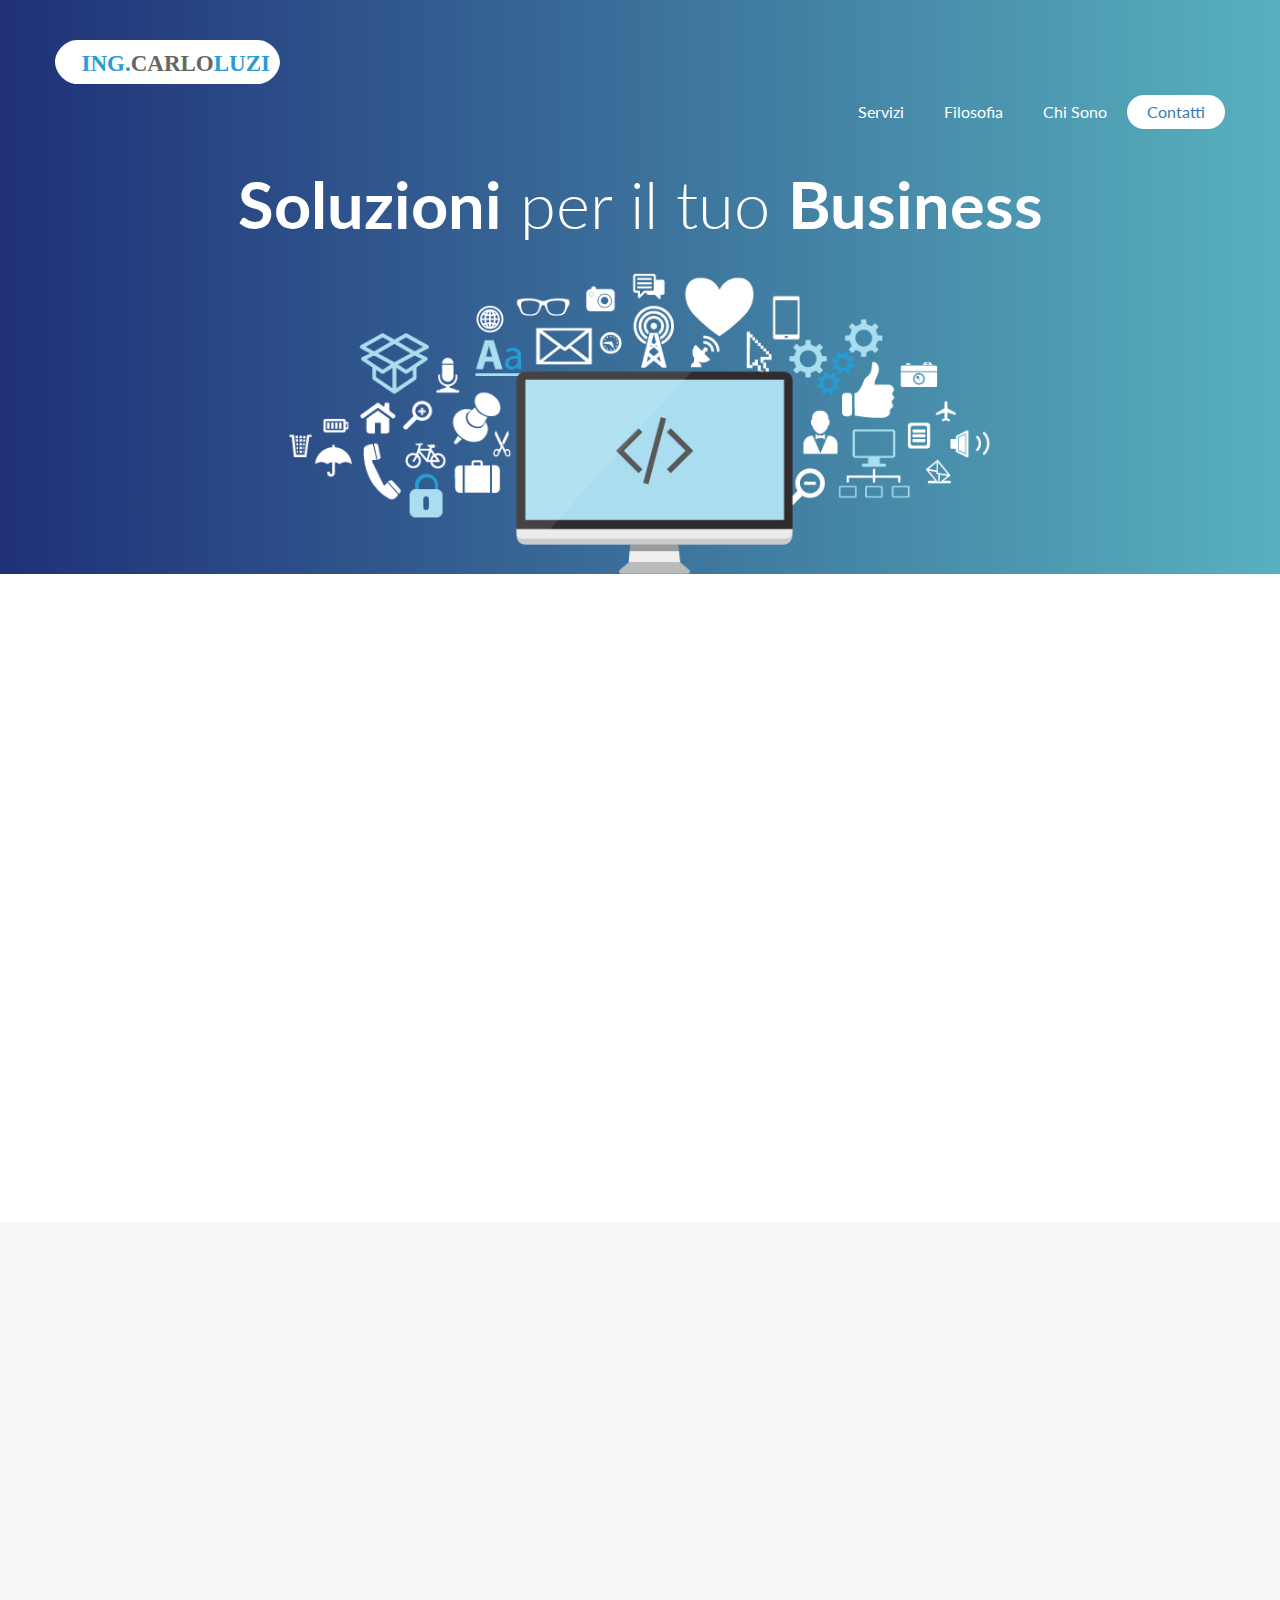
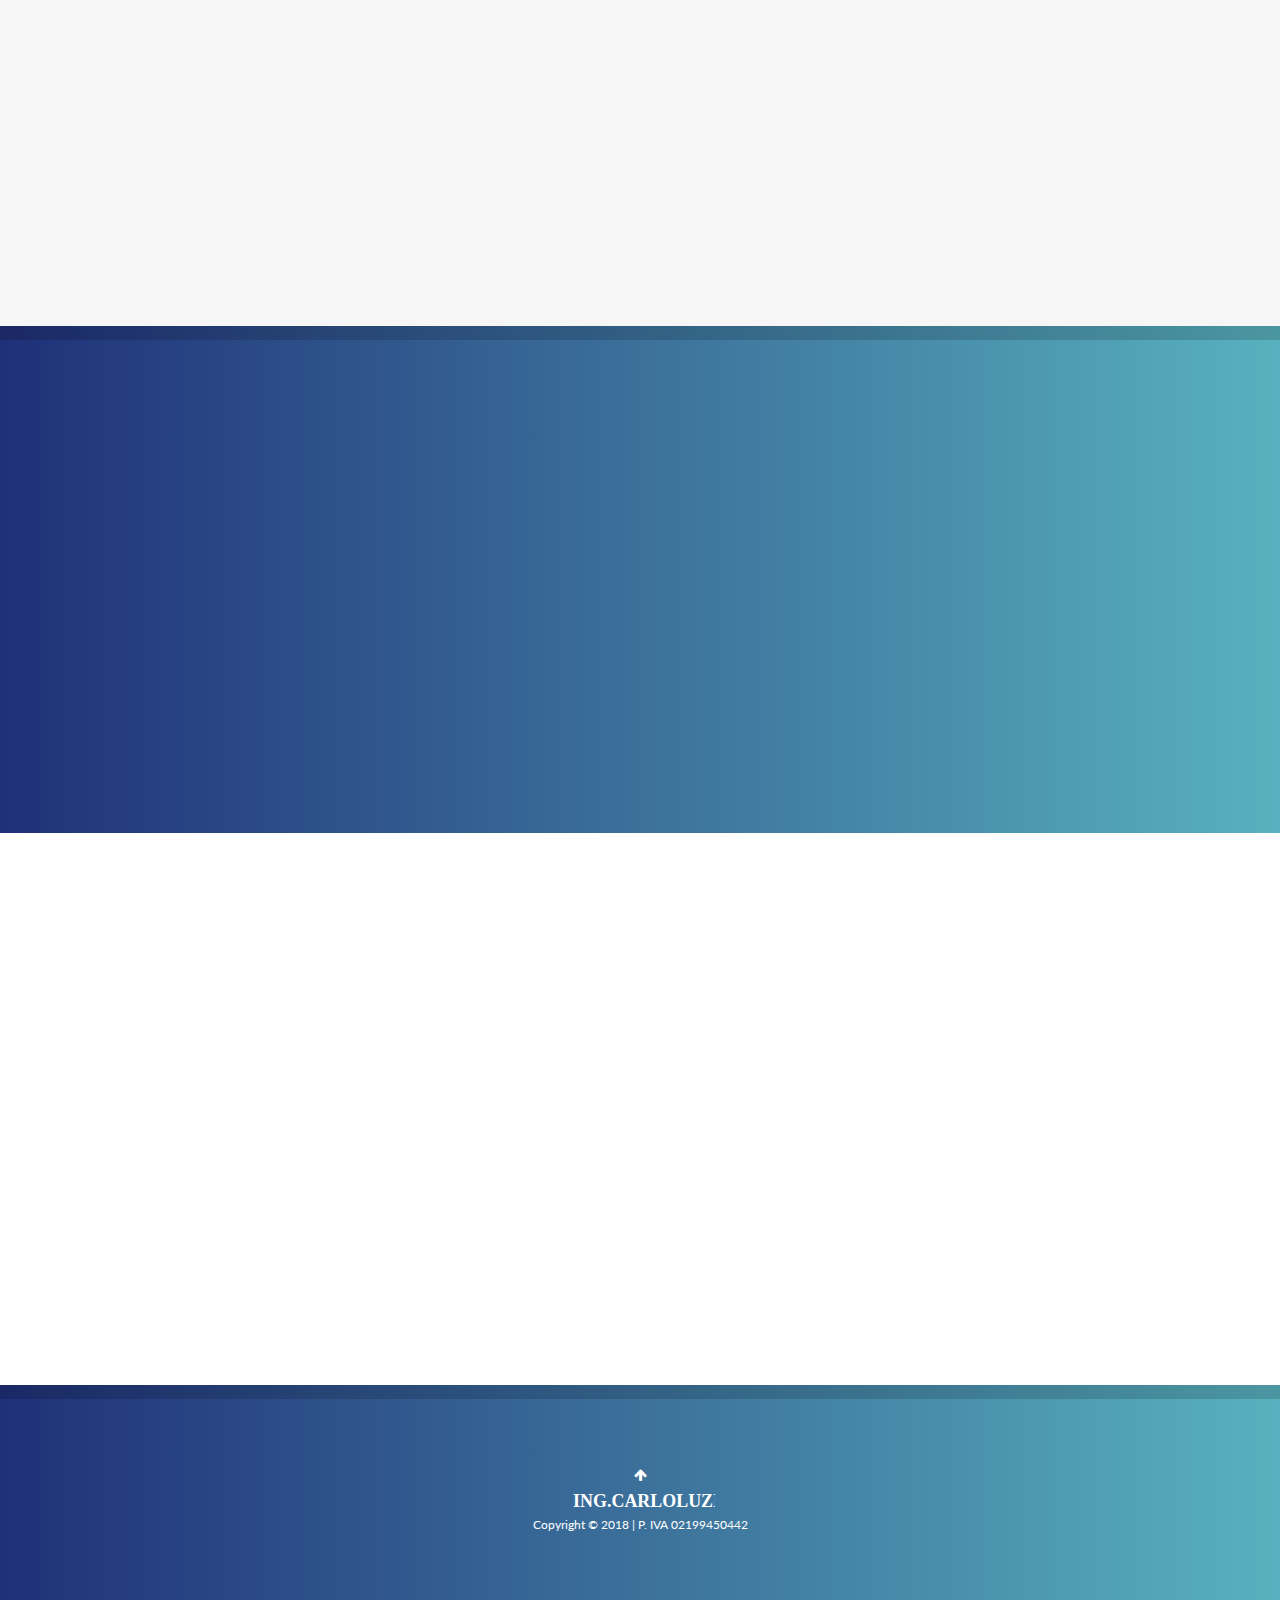
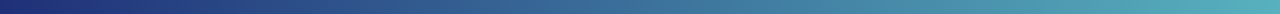
==== index.html @ 4826a35e "Initial commit" ====
<!doctype html>
<!--
 vim: tabstop=4 expandtab shiftwidth=4 softtabstop=4
-->
<html lang="it" class="no-js">
<head>
<meta charset="UTF-8">
<title>Ing. Carlo Luzi</title>
<meta name="viewport" content="width=device-width, initial-scale=1.0, maximum-scale=1.0, user-scalable=no">
<meta http-equiv="X-UA-Compatible" content="IE=edge">
<link rel="shortcut icon" href="favicon.ico">
<link rel="stylesheet" href="assets/css/bootstrap.min.css">
<link rel="stylesheet" href="assets/css/animate-min.css">
<link rel="stylesheet" href="assets/css/font-awesome.min.css">
<link rel="stylesheet" href="assets/css/styles-min.css">
<script type="text/javascript" src="assets/js/modernizr.custom.32033.js"></script>
</head>
<body>
<header id="top">
<nav class="navbar navbar-default navbar-fixed-top">
<div class="container">
<div class="navbar-header">
<button type="button" class="navbar-toggle" data-toggle="collapse" data-target="#bs-example-navbar-collapse-1">
<span class="fa fa-bars fa-lg"></span>
</button>
<a class="navbar-brand" href="index.html">
<img src="assets/img/ingcarloluzi.svg" width="225" alt="Ing. Carlo Luzi" class="logo">
</a>
</div>
<div class="collapse navbar-collapse" id="bs-example-navbar-collapse-1">
<ul class="nav navbar-nav navbar-right">
<li><a href="#servizi">Servizi</a>
</li>
<li><a href="#filosofia">Filosofia</a>
</li>
<li><a href="#chisono">Chi Sono</a>
</li>
<li><a class="getApp" href="#contatti">Contatti</a>
</li>
</ul>
</div>
</div>
</nav>
<div class="header-image">
<div class="tp-caption large_white_light sft text-center animated fadeInUp">
<h1><strong>Soluzioni</strong> per il tuo <strong>Business</strong>
</h1>
</div>
<div class="tp-caption lfb text-center animated fadeInDown">
<img src="assets/img/header-novamind.png" alt="Ing. Luzi Soluzioni per il tuo Business">
</div>
</div>
</header>
<div class="wrapper">
<section id="servizi">
<div class="container">
<div class="section-heading scrollpoint sp-effect3">
<h2>I <strong>Servizi</strong> offerti</h2>
<div class="divider"></div>
</div>
<div class="row">
<div class="col-md-4 col-sm-4 col-xs-12" >
<div class="about-item scrollpoint sp-effect5">
<div class="icon scrollpoint sp-effect5">
<img src="assets/img/icon-software.svg" alt="Ing. Luzi Software" width="190">
</div>
<h3>Sviluppo Software</h3>
<p>     
                                Analisi, progettazione, implementazione 
                                e testing di soluzioni software full stack 
                                personalizzate, in ambiente desktop 
                                e web.
</p>
</div>
</div>
<div class="col-md-4 col-sm-4 col-xs-12" >
<div class="about-item scrollpoint sp-effect5">
<div class="icon scrollpoint sp-effect5">
<img src="assets/img/icon-reti.svg" alt="Ing. Luzi Reti e Infrastrutture" width="190">
</div>
<h3>Reti e Infrastrutture</h3>
<p>
                            Progettazione, gestione e monitoraggio 
                            di sistemi di rete complessi,
                            infrastrutture di  virtualizzazione, 
                            database e application server.
</p>
</div>
</div>
<div class="col-md-4 col-sm-4 col-xs-12" >
<div class="about-item scrollpoint sp-effect1">
<div class="icon scrollpoint sp-effect5">
<img src="assets/img/icon-formazione.svg" alt="Ing. Luzi Formazione" width="190">
</div>
<h3>Formazione</h3>
<p>
                                Seminari e corsi di formazione 
                                professionale personalizzati
                                su metodologie e tecnologie 
                                informatiche innovative.
</p>
</div>
</div>
</div>
</div>
</section>
<section id="filosofia">
<div class="container">
<div class="section-heading scrollpoint sp-effect3">
<h2>La <strong>Filosofia</strong></h2>
<div class="divider"></div>
</div>
<div class="row">
<div class="col-md-3 col-sm-3 col-md-offset-1 col-sm-offset-1 col-xs-4 scrollpoint sp-effect1">
<div class="media text-right feature">
<div class="media-header">
<span class="pull-right icon">
<img src="assets/img/icon-sicurezza.svg" width="74" class="img-responsive scrollpoint sp-effect5" alt="Ing. Luzi Sicurezza">
</span>
<br/>
<div class="media-body">
<h3 class="media-heading"><strong>Sicurezza</strong></h3>
</div>
</div>
<div>
<p>
                                Nella costante evoluzione informatica 
                                la sicurezza ricopre un ruolo sempre
                                più importante e necessario. 
                                Ogni soluzione offerta individua il giusto 
                                equilibrio in termini di costi e rischi.
</p>
</div>
</div>
</div>
<div class="col-md-4 col-sm-4 col-xs-4" >
<img src="assets/img/img-filosofia-novamind.svg" class="img-responsive scrollpoint sp-effect5" alt="Ing. Luzi Filosofia" width="360">
</div>
<div class="col-md-4 col-sm-4 col-xs-4 scrollpoint sp-effect2">
<div class="media feature">
<div class="media-header">
<span class="pull-left icon">
<img src="assets/img/icon-open-source.svg" height="110" class="img-responsive scrollpoint sp-effect5" alt="Ing. Luzi Open Source">
</span>
<div class="media-body">
<h3 class="media-heading"><strong>Open Source</strong></h3>
</div>
</div>
<div>
<p>
                                Vengono applicati e incoraggiati
                                i principi del software 
                                libero quando portano valore aggiunto 
                                al modello di business  de committente, 
                                sopratutto a garanzia di sicurezza, 
                                trasparenza, interoperabilità  
                                e flessibilità  delle soluzioni offerte.
</p>
</div>
</div>
</div>
</div>
</div>
</section>
<section id="chisono">
<div class="container">
<div class="section-heading scrollpoint sp-effect3">
<h2><strong>Chi Sono</strong></h2>
<div class="divider"></div>
</div>
<div class="row">
<div class="col-md-10 col-md-offset-1">
<div class="row">
<div class="col-md-3 col-sm-3 col-md-offset-1 col-sm-offset-1 contact-details scrollpoint sp-effect2">
<div class="media">
<span class="pull-left">
<img src="assets/img/icon-man.svg" class="img-responsive scrollpoint sp-effect5" alt="">
</span>
</div>
</div>
<div class="col-md-7 col-sm-7 scrollpoint sp-effect1">
<h3>
                                Ing. Carlo Luzi
</h3>
<p>Fautore di tecnologie Open Source, da più di dieci anni contribuisco con successo all'innovazione di aziende private e pubbliche, anche grazie ad ottime capacità di coordinamento e comunicazione maturate con l'esperienza in progetti chiave ed attraverso esperienze di formazione ed insegnamento.</p>
</div>
</div>
</div>
</div>
</div>
</section>
<section id="contatti" class="doublediagonal">
<div class="container">
<div class="section-heading scrollpoint sp-effect3">
<h3><strong>Contatti</strong></h3>
<div class="divider"></div>
</div>
<div class="row">
<div class="col-md-10 col-md-offset-1">
<div class="row">
<!--<div class="col-md-8 col-sm-8 scrollpoint sp-effect1">
<form id="ajax-contact" method="post" action="mailer.php">
<div class="form-group">
<label for="nome">Nome</label>
<input type="text" id="nome" class="form-control" placeholder="Nome" name="nome" required>
</div>
<div class="form-group">
<label for="email">Email</label>
<input type="email" id="email" class="form-control" placeholder="E-mail" name="email" required>
</div>
<div class="form-group">
<label for="oggetto">Oggetto</label>
<input type="text" id="oggetto" class="form-control" placeholder="Oggetto" name="oggetto" required>
</div>
<div class="form-group">
<label for="messaggio">Messaggio</label>
<textarea cols="30" id="messaggio" rows="10" class="form-control" placeholder="Messaggio" name="messaggio" required></textarea>
</div>
<div style="display:none; visibility:hidden;">
<label for="sb_url">Ignorare questo campo. Viene usato come controllo anti-spam. Se viene inserito del testo in questo campo il messaggio non sarà inviato.</label>
<input type="text" id="sb_url" placeholder="URL" name="sb_url">
</div>
<button type="submit" class="btn btn-primary btn-lg">Invia</button>
<span id="form-messages" class="alert alert-dismissable"></span>
</form>
</div>-->
<div class="col-md-offset-4 col-sd-offset-4 col-md-6 col-sm-6 contact-details scrollpoint sp-effect2">
<div class="media">
<a class="pull-left" href="#" >
<span class="fa fa-home fa-2x"></span>
</a>
<div class="media-body">
<h4 class="media-heading">Viale della Libertà 11, Ascoli Piceno</h4>
</div>
</div>
<div class="media">
<a class="pull-left" href="#" >
<span class="fa fa-envelope fa-2x"></span>
</a>
<div class="media-body">
<h4 class="media-heading">
<a href="mailto:info@carloluzi.com">info@carloluzi.com</a>
</h4>
</div>
</div>
<div class="media">
<a class="pull-left" href="#" >
<span class="fa fa-phone fa-2x"></span>
</a>
<div class="media-body">
<h4 class="media-heading">+39 333 8555912</h4>
</div>
</div>
</div>
</div>
</div>
</div>
</div>
</section>
<footer>
<div class="container">
<a href="#top" class="sp-effect3 to-the-top">
<span class="fa fa-arrow-up" aria-hidden="true"></span>
</a>
<a href="#top" class="sp-effect3">
<img src="assets/img/ingcarloluzi-white.svg" width="150" alt="Ing. Carlo Luzi" class="logo">
</a>
<div class="rights">
<small>Copyright &copy; 2018 | P. IVA 02199450442</small>
</div>
</div>
</footer>
</div>
<script src="assets/js/jquery-1.11.1.min.js"></script>
<script src="assets/js/bootstrap.min.js"></script>
<script src="assets/js/modal.js"></script>
<script src="assets/js/waypoints.min.js"></script>
<script src="assets/js/scripts.js"></script>
</body>
</html>
---- assets/css/styles-min.css ----
@import "https://fonts.googleapis.com/css?family=Lato:300,400,700,900";.video-container{position:relative;padding-bottom:56.25%;padding-top:30px;height:0;overflow:hidden}.video-container iframe,.video-container object,.video-container embed{position:absolute;top:0;left:0;width:100%;height:100%}body{font-family:'Lato',Arial;color:#666;-webkit-font-smoothing:antialiased}a{font-family:'Lato',Arial;-webkit-font-smoothing:antialiased}div.content{overflow:hidden}h1,h2,h3,h4,h5,h6,.h1,.h2,.h3,.h4,.h5,.h6{color:#666}header .navbar-default{background:none;border:none;padding-top:40px;padding-bottom:20px;-webkit-transition:all .25s ease-in-out;-moz-transition:all .25s ease-in-out;-ms-transition:all .25s ease-in-out;-o-transition:all .25s ease-in-out;transition:all .25s ease-in-out;position:relative}header .navbar-default ul.navbar-nav{padding-top:55px}header .navbar-default ul.navbar-nav li a{text-transform:capitalize;font-weight:400;font-size:16px;padding:7px 20px;-webkit-transition:all .25s ease-in-out;-moz-transition:all .25s ease-in-out;-ms-transition:all .25s ease-in-out;-o-transition:all .25s ease-in-out;transition:all .25s ease-in-out}header .navbar-default ul.navbar-nav li a:after{content:'';width:32px;background:none;height:4px;position:absolute;bottom:2px;z-index:99999;left:20px;-webkit-border-radius:5em;-moz-border-radius:5em;-ms-border-radius:5em;-o-border-radius:5em;border-radius:5em;color:#fff;-webkit-transition:all .25s ease-in-out;-moz-transition:all .25s ease-in-out;-ms-transition:all .25s ease-in-out;-o-transition:all .25s ease-in-out;transition:all .25s ease-in-out}header .navbar-default ul.navbar-nav li a:hover{-webkit-transition:all .25s ease-in-out;-moz-transition:all .25s ease-in-out;-ms-transition:all .25s ease-in-out;-o-transition:all .25s ease-in-out;transition:all .25s ease-in-out}header .navbar-default ul.navbar-nav li a:hover:after{background:#fff}header .navbar-default ul.navbar-nav li a.getApp{-webkit-border-radius:5em;-moz-border-radius:5em;-ms-border-radius:5em;-o-border-radius:5em;border-radius:5em;-webkit-transition:all .25s ease-in-out;-moz-transition:all .25s ease-in-out;-ms-transition:all .25s ease-in-out;-o-transition:all .25s ease-in-out;transition:all .25s ease-in-out}header .navbar-default ul.navbar-nav li a.getApp:after{display:none}header .navbar-default ul.navbar-nav li a:focus{color:#fff}header .navbar-default .navbar-brand{height:auto;padding:0}header .navbar-default.scrolled{background:rgba(255,255,255,0.8);-webkit-box-shadow:0 1px 3px rgba(0,0,0,0.3);-moz-box-shadow:0 1px 3px rgba(0,0,0,0.3);box-shadow:0 1px 3px rgba(0,0,0,0.3);padding:0;-webkit-transition:all .25s ease-in-out;-moz-transition:all .25s ease-in-out;-ms-transition:all .25s ease-in-out;-o-transition:all .25s ease-in-out;transition:all .25s ease-in-out;position:fixed}header .navbar-default.scrolled .navbar-brand{padding:15px 20px}header .navbar-default.scrolled .navbar-brand img{width:auto;max-height:33px}header .navbar-default.scrolled ul.navbar-nav{padding-top:15px}.scrollpoint{opacity:0}.scrollpoint.active{opacity:1 \0}.hanging-phone{position:absolute;right:0;z-index:0;bottom:-70px}.section-heading{margin:60px 0 80px;text-align:center}.section-heading h1{display:inline-block;font-size:55px;font-weight:300;margin-bottom:0}.section-heading h2{display:inline-block;font-size:45px;font-weight:300;margin-bottom:0}.section-heading p{font-size:25px;color:#999;font-weight:300}.section-heading .divider:after{content:"";position:relative;height:4px;width:60px;display:block;text-align:center;margin:13px auto;-webkit-border-radius:5em;-moz-border-radius:5em;-ms-border-radius:5em;-o-border-radius:5em;border-radius:5em}.section-heading.inverse h1,.section-heading.inverse p{color:#fff}.section-heading.inverse .divider:after{background:#fff}section{overflow-x:hidden}section#servizi{position:relative}section#servizi .about-item{text-align:center;font-size:17px;line-height:25px;color:#999}section#servizi .about-item i.fa{-webkit-border-radius:50%;-moz-border-radius:50%;-ms-border-radius:50%;-o-border-radius:50%;border-radius:50%;padding:35px;-webkit-transition:all .25s ease-in-out;-moz-transition:all .25s ease-in-out;-ms-transition:all .25s ease-in-out;-o-transition:all .25s ease-in-out;transition:all .25s ease-in-out;width:104px}section#filosofia{-webkit-box-shadow:1px 28px 0 0 rgba(0,0,0,0.19);-moz-box-shadow:1px 28px 0 0 rgba(0,0,0,0.19);box-shadow:1px 28px 0 0 rgba(0,0,0,0.19)}section#filosofia .media i.fa{-webkit-border-radius:50%;-moz-border-radius:50%;-ms-border-radius:50%;-o-border-radius:50%;border-radius:50%;padding:20px;-webkit-transition:all .25s ease-in-out;-moz-transition:all .25s ease-in-out;-ms-transition:all .25s ease-in-out;-o-transition:all .25s ease-in-out;transition:all .25s ease-in-out;width:2.6em;text-align:center}section#filosofia .media .media-heading{padding-top:10px;font-weight:300}section#filosofia .media .media-body{color:#999}section#filosofia .media.feature{margin-top:25px}section#filosofia .media.feature:first-child{margin-top:0}section#filosofia img{margin:0 auto 20px}section#filosofia .icon{height:100px;margin:0 15px}section#filosofia p{font-size:1.1em}section#filosofia .media-header{min-height:110px;margin-top:70px}section#reviews{-webkit-background-size:cover;-moz-background-size:cover;-o-background-size:cover;background-size:cover}section#reviews .review-filtering{margin:20px 0 100px}section#reviews .review-filtering .review .review-person{width:100%}section#reviews .review-filtering .review .review-person img{width:110px;-webkit-border-radius:50%;-moz-border-radius:50%;-ms-border-radius:50%;-o-border-radius:50%;border-radius:50%;margin:10px auto}section#reviews .review-filtering .review .review-comment{width:100%;-webkit-border-radius:10px;-moz-border-radius:10px;-ms-border-radius:10px;-o-border-radius:10px;border-radius:10px;padding:5px 40px 20px;position:relative}section#reviews .review-filtering .review .review-comment h3{margin-bottom:15px}section#reviews .review-filtering .review .review-comment p{font-size:16px;color:#999}section#reviews .review-filtering .review .review-comment p span{margin-left:10px}section#reviews .review-filtering .review .review-comment:after{right:100%;top:50%;border:solid transparent;content:" ";height:0;width:0;position:absolute;pointer-events:none;border-color:rgba(255,255,255,0);border-width:15px;margin-top:-10px}section#reviews .review-filtering .review .review-person,section#reviews .review-filtering .review .review-comment{float:left}section#reviews .review-filtering .slick-dots{bottom:-80px}section#reviews .review-filtering .slick-dots li button{-webkit-border-radius:50%;-moz-border-radius:50%;-ms-border-radius:50%;-o-border-radius:50%;border-radius:50%}section#reviews .review-filtering .slick-dots li button:before{display:none}section#screens .slider{margin:50px 0}section#screens .slider div img{-webkit-border-radius:20px;-moz-border-radius:20px;-ms-border-radius:20px;-o-border-radius:20px;border-radius:20px;padding:10px;display:inline}section#screens .slider div h4{text-align:center;margin-top:40px;font-size:16px}section#screens .slider .slick-dots li button{-webkit-border-radius:5em;-moz-border-radius:5em;-ms-border-radius:5em;-o-border-radius:5em;border-radius:5em}section#screens .slick-prev,section#screens .slick-next{width:50px;height:50px;top:44%}section#screens .slick-slide{text-align:center}section#screens .slick-prev:before{content:"\f104"}section#screens .slick-next:before{content:"\f105"}section#screens .slick-prev:before,section#screens .slick-next:before{font-size:34px;-webkit-border-radius:5em;-moz-border-radius:5em;-ms-border-radius:5em;-o-border-radius:5em;border-radius:5em;line-height:45px;color:#CCC;border:2px solid #CCC;width:50px;display:inline-block;height:50px;text-align:center}section#screens .filter{text-align:center}section#screens .filter a{display:inline-block;padding:7px 20px;text-decoration:none;-webkit-border-radius:5em;-moz-border-radius:5em;-ms-border-radius:5em;-o-border-radius:5em;border-radius:5em;margin:10px 5px;text-transform:uppercase;-webkit-transition:all .25s ease-in-out;-moz-transition:all .25s ease-in-out;-ms-transition:all .25s ease-in-out;-o-transition:all .25s ease-in-out;transition:all .25s ease-in-out}section#demo .video-container{padding:20px;border:1px solid #b3b3b3;min-height:450px;overflow:hidden}section#demo iframe{width:100%;height:100%;border:none}section#getApp{-webkit-background-size:cover;-moz-background-size:cover;-o-background-size:cover;background-size:cover;padding:70px 0}section#getApp .platforms{margin:5px auto 120px;text-align:center}section#getApp .platforms .btn{margin-right:10px;margin-bottom:20px}section#contatti h3{font-size:45px}section#contatti{padding:0 0 150px}section#contatti .media{margin-bottom:10px}section#contatti .media i.fa,section#contatti .media span.fa{-webkit-border-radius:50%;-moz-border-radius:50%;-ms-border-radius:50%;-o-border-radius:50%;border-radius:50%;padding:10px;-webkit-transition:all .25s ease-in-out;-moz-transition:all .25s ease-in-out;-ms-transition:all .25s ease-in-out;-o-transition:all .25s ease-in-out;transition:all .25s ease-in-out;width:1.9em;text-align:center}section#contatti .media .media-heading{padding-top:15px;font-weight:300}section#contatti .media .media-heading a{font-weight:400}footer{padding:80px 0;text-align:center}footer a > img{width:150px}footer .social{display:block;margin-top:30px}footer .social a{margin:0 8px;padding:15px;-webkit-border-radius:50%;-moz-border-radius:50%;-ms-border-radius:50%;-o-border-radius:50%;border-radius:50%;display:inline-block;-webkit-transition:all .25s ease-in-out;-moz-transition:all .25s ease-in-out;-ms-transition:all .25s ease-in-out;-o-transition:all .25s ease-in-out;transition:all .25s ease-in-out}footer .social a i{width:1em}footer .rights a{text-decoration:underline;-webkit-transition:all .25s ease-in-out;-moz-transition:all .25s ease-in-out;-ms-transition:all .25s ease-in-out;-o-transition:all .25s ease-in-out;transition:all .25s ease-in-out;font-weight:700}footer .rights a:hover{text-decoration:none}footer .to-the-top{color:#fff;display:block;text-align:center}section{position:relative;padding-bottom:90px}section::before,section::after{position:absolute;content:'';pointer-events:none;overflow:hidden}.carousel-fade .carousel-inner .item{opacity:0;transition-property:opacity}.carousel-fade .carousel-inner .active{opacity:1}.carousel-fade .carousel-inner .active.left,.carousel-fade .carousel-inner .active.right{left:0;opacity:0;z-index:1}.carousel-fade .carousel-inner .next.left,.carousel-fade .carousel-inner .prev.right{opacity:1}.carousel-fade .carousel-control{z-index:2}.tp-caption{font-family:'Lato',Arial!important;-webkit-font-smoothing:antialiased}.tp-caption.large_white_bold{color:#fff;font-size:65px;font-weight:400}.tp-caption.large_white_light{color:#fff;font-size:65px;font-weight:400;font-weight:300}.btn{-webkit-border-radius:3em;-moz-border-radius:3em;-ms-border-radius:3em;-o-border-radius:3em;border-radius:3em;-webkit-box-shadow:none;-moz-box-shadow:none;box-shadow:none;padding:5px 25px}.btn.btn-primary{border:2px solid #fff;background:none;color:#fff}.btn.btn-primary:hover{color:#fff}.btn.btn-default{border:none;background:#fff;background:-moz-linear-gradient(180deg,#fff 0%,#ccc 100%);background:-webkit-gradient(linear,left top,right bottom,color-stop(0%,#fff),color-stop(100%,#ccc));background:-webkit-linear-gradient(180deg,#fff 0%,#ccc 100%);background:-o-linear-gradient(180deg,#fff 0%,#ccc 100%);background:-ms-linear-gradient(180deg,#fff 0%,#ccc 100%);background:linear-gradient(180deg,#fff 0%,#ccc 100%);filter:progid:DXImageTransform.Microsoft.gradient(startColorstr=#ffffff,endColorstr=#cccccc,GradientType=1)}.btn.btn-lg{padding:10px 25px}.btn:hover{-webkit-transition:all .25s ease-in-out;-moz-transition:all .25s ease-in-out;-ms-transition:all .25s ease-in-out;-o-transition:all .25s ease-in-out;transition:all .25s ease-in-out}form .form-control{-webkit-box-shadow:none;-moz-box-shadow:none;box-shadow:none;-webkit-border-radius:5em;-moz-border-radius:5em;-ms-border-radius:5em;-o-border-radius:5em;border-radius:5em;height:40px;line-height:40px;padding:10px 20px;border:2px solid #ccc;font-weight:400;color:#000}form textarea.form-control{-webkit-border-radius:20px;-moz-border-radius:20px;-ms-border-radius:20px;-o-border-radius:20px;border-radius:20px;height:auto;line-height:normal}@media screen and (max-width: 640px){.logo{width:100px;height:auto}.slick-next{right:0}.slick-prev{left:0}.contact-details{margin-top:20px}header .navbar-default{padding:20px}header .navbar-default .navbar-toggle{margin-top:0;margin-right:0;background:none;border:2px solid #fff;color:#fff;-webkit-border-radius:5em;-moz-border-radius:5em;-ms-border-radius:5em;-o-border-radius:5em;border-radius:5em}header .navbar-default .navbar-toggle:hover,header .navbar-default .navbar-toggle:focus{background:none}header .navbar-default ul.navbar-nav{padding-top:0;margin:0}header .navbar-default ul.navbar-nav li a{padding:10px;text-align:center}header .navbar-default ul.navbar-nav li a.getApp{background:none!important;-webkit-border-radius:0;-moz-border-radius:0;-ms-border-radius:0;-o-border-radius:0;border-radius:0}header .navbar-default .navbar-collapse{border-color:transparent}header .navbar-default.scrolled .navbar-collapse{border-color:transparent}header .navbar-default.scrolled ul.navbar-nav{padding-top:0;margin:0}header .navbar-default.scrolled .navbar-toggle{margin-top:11px;margin-right:20px;background:none;border:2px solid #2A9CD0;color:#2A9CD0;-webkit-border-radius:5em;-moz-border-radius:5em;-ms-border-radius:5em;-o-border-radius:5em;border-radius:5em}}.pre-loader{position:fixed;width:100%;height:100%;z-index:9999999;display:none}.pre-loader .load-con{margin:20% auto;position:relative;text-align:center}.spinner{margin:50px auto 0;width:70px;text-align:center}.spinner > div{width:18px;height:18px;background-color:#fff;border-radius:100%;display:inline-block;-webkit-animation:bouncedelay 1.4s infinite ease-in-out;animation:bouncedelay 1.4s infinite ease-in-out;-webkit-animation-fill-mode:both;animation-fill-mode:both}.spinner .bounce1{-webkit-animation-delay:-.32s;animation-delay:-.32s}.spinner .bounce2{-webkit-animation-delay:-.16s;animation-delay:-.16s}@-webkit-keyframes bouncedelay{0%,80%,100%{-webkit-transform:scale(0)}40%{-webkit-transform:scale(1)}}@keyframes bouncedelay{0%,80%,100%{transform:scale(0);-webkit-transform:scale(0)}40%{transform:scale(1);-webkit-transform:scale(1)}}header,#chisono{background:#1f3078;background:-moz-linear-gradient(left,rgba(31,48,120,1) 0%,rgba(88,177,190,1) 100%);background:-webkit-linear-gradient(left,rgba(31,48,120,1) 0%,rgba(88,177,190,1) 100%);background:linear-gradient(to right,rgba(31,48,120,1) 0%,rgba(88,177,190,1) 100%);filter:progid:DXImageTransform.Microsoft.gradient(startColorstr='#1f3078',endColorstr='#58b1be',GradientType=1)}header .navbar-default ul.navbar-nav li a{color:#fff;background:none}header .navbar-default ul.navbar-nav li a.getApp{color:#3c79b4;background-color:#fff}header .navbar-default ul.navbar-nav li a.getApp:hover{color:#4081bf;background:#fff;background:-moz-linear-gradient(180deg,#fff 0%,#ccc 100%);background:-webkit-gradient(linear,left top,right bottom,color-stop(0%,#fff),color-stop(100%,#ccc));background:-webkit-linear-gradient(180deg,#fff 0%,#ccc 100%);background:-o-linear-gradient(180deg,#fff 0%,#ccc 100%);background:-ms-linear-gradient(180deg,#fff 0%,#ccc 100%);background:linear-gradient(180deg,#fff 0%,#ccc 100%);filter:progid:DXImageTransform.Microsoft.gradient(startColorstr=#ffffff,endColorstr=#cccccc,GradientType=1);-webkit-transition:all .25s ease-in-out;-moz-transition:all .25s ease-in-out;-ms-transition:all .25s ease-in-out;-o-transition:all .25s ease-in-out;transition:all .25s ease-in-out}header .navbar-default ul.navbar-nav li a:hover{color:#fff;-webkit-transition:all .25s ease-in-out;-moz-transition:all .25s ease-in-out;-ms-transition:all .25s ease-in-out;-o-transition:all .25s ease-in-out;transition:all .25s ease-in-out}header .navbar-default.scrolled{border-bottom:3px solid #2A9CD0}header .navbar-default.scrolled ul.navbar-nav li a{color:#2A9CD0}header .navbar-default.scrolled ul.navbar-nav li a:hover{color:#2A9CD0}header .navbar-default.scrolled ul.navbar-nav li a:hover:after{background:#2A9CD0}section .section-heading .divider:after{background:#2a9cd0}.header-image img{max-width:100%}.header-image h1{color:#fff;font-size:1em;white-space:normal;font-weight:300}section#servizi .about-item i.fa{border:2px solid #2a9cd0;color:#2a9cd0}section#servizi .about-item:hover i.fa{color:#fff;background:#2a9cd0}section#servizi .about-item:hover h3{color:#2a9cd0}section#filosofia{background:#f6f6f6;-webkit-box-shadow:0 14px 0 0 rgba(0,0,0,0.15);-moz-box-shadow:0 14px 0 0 rgba(0,0,0,0.15);box-shadow:0 14px 0 0 rgba(0,0,0,0.15);z-index:1}section#filosofia header h1:after{background:#2a9cd0}section#filosofia .media i.fa{border:2px solid #2a9cd0;color:#2a9cd0}section#filosofia .media:hover i.fa{color:#fff;background:#2a9cd0}section#filosofia .media:hover h3{color:#2a9cd0}section#filosofia .media.active i.fa{color:#fff;background:#2a9cd0}section#filosofia .media.active .media-heading{color:#2a9cd0}section#contatti{-webkit-box-shadow:0 14px 0 0 rgba(0,0,0,0.15);-moz-box-shadow:0 14px 0 0 rgba(0,0,0,0.15);box-shadow:0 14px 0 0 rgba(0,0,0,0.15);z-index:1}section#contatti label{display:none}section#contatti header h1:after{background:#2a9cd0}section#contatti .media i.fa,section#contatti .media span.fa{border:2px solid #2a9cd0;color:#2a9cd0}section#contatti .media a{color:#2a9cd0}section#contatti .media:hover i.fa,section#contatti .media:hover span.fa{color:#fff;background:#2a9cd0}section#contatti .media:hover h3{color:#2a9cd0}section#chisono h3,section#chisono p,section#chisono h2{color:#fff}section#chisono p{font-size:1.1em}section#chisono .section-heading .divider::after{background:#fff}footer{background:#1f3078;background:-moz-linear-gradient(left,rgba(31,48,120,1) 0%,rgba(88,177,190,1) 100%);background:-webkit-linear-gradient(left,rgba(31,48,120,1) 0%,rgba(88,177,190,1) 100%);background:linear-gradient(to right,rgba(31,48,120,1) 0%,rgba(88,177,190,1) 100%);filter:progid:DXImageTransform.Microsoft.gradient(startColorstr='#1f3078',endColorstr='#58b1be',GradientType=1)}footer .social a{border:2px solid #fff}footer .social a i{color:#fff}footer .social a:hover{background:#fff}footer .social a:hover i{color:#2a9cd0}footer .rights{color:#fff}footer .rights a{color:#fff;font-weight:300;text-decoration:none}.btn.btn-primary{color:#2a9cd0;border-color:#2a9cd0}.btn.btn-primary:hover{color:#fff;background:#2a9cd0;border-color:#2a9cd0}.btn.btn-primary.inverse{color:#fff;border-color:#fff}.btn.btn-primary.inverse:hover{color:#fff;background:#2a9cd0;border-color:#2a9cd0}.btn.btn-default{background:#fff;background:-moz-linear-gradient(180deg,#fff 0%,#ccc 100%);background:-webkit-gradient(linear,left top,right bottom,color-stop(0%,#fff),color-stop(100%,#ccc));background:-webkit-linear-gradient(180deg,#fff 0%,#ccc 100%);background:-o-linear-gradient(180deg,#fff 0%,#ccc 100%);background:-ms-linear-gradient(180deg,#fff 0%,#ccc 100%);background:linear-gradient(180deg,#fff 0%,#ccc 100%);filter:progid:DXImageTransform.Microsoft.gradient(startColorstr=#ffffff,endColorstr=#cccccc,GradientType=1);color:#336799}.btn.btn-default:hover{color:#336799}form .form-control:focus{border-color:#2a9cd0;color:#999}@media screen and (max-width: 767px){body header .navbar-default .navbar-toggle:hover,body header .navbar-default .navbar-toggle:focus{background:none}.navbar-default .navbar-toggle{border:2px solid #32A0D2;border-radius:100%}.fa-navicon::before,.fa-reorder::before,.fa-bars::before{color:#fff}.scrolled .fa-navicon::before,.scrolled .fa-reorder::before,.scrolled .fa-bars::before{color:#376fa4}body header .navbar-default ul.navbar-nav li a{color:#fff;border-bottom:1px solid #376fa4}header .navbar-default.scrolled ul.navbar-nav li a.getApp,header .navbar-default.scrolled ul.navbar-nav li a.getApp:hover{color:#2A9CD0}body header .navbar-default ul.navbar-nav li a:after{display:none}body header .navbar-default ul.navbar-nav li a:hover{color:#2a9cd0}body header .navbar-default.scrolled ul.navbar-nav li a:hover{color:#2a9cd0}header .navbar-default ul.navbar-nav li a.getApp,header .navbar-default ul.navbar-nav li a.getApp:hover{color:#fff;background-color:transparent;border-radius:0}header .navbar-default ul.navbar-nav{padding-top:0;text-align:center}.navbar-default .navbar-collapse{border:none}section#filosofia .media-header{margin-top:0}.tp-caption.large_white_light{font-size:40px}}.pre-loader{background:#336799}@media screen and (max-width: 600px){#filosofia .col-xs-4{width:70%;margin:0 15%}#filosofia .col-md-4:nth-child(2) img{width:220px}#chisono .col-md-3,#chisono .col-md-7{margin:0 15%;width:70%}}#form-messages{border-radius:30px;margin-top:10px;padding:10px 30px}.iubenda-nostyle.no-brand.iubenda-embed{background:#fff none repeat scroll 0 0;border:1px solid;border-radius:16px;color:#407AA0;font-weight:700;padding:3px 5px}.iubenda-nostyle.no-brand.iubenda-embed:hover{background-color:#407AA0;color:#fff}.modal.fade.in{background:-moz-linear-gradient(left,rgba(0,0,0,0.75) 0%,rgba(0,0,0,0.75) 100%);background:-webkit-linear-gradient(left,rgba(0,0,0,0.75) 0%,rgba(0,0,0,0.75) 100%);background:linear-gradient(to right,rgba(0,0,0,0.75) 0%,rgba(0,0,0,0.75) 100%);filter:progid:DXImageTransform.Microsoft.gradient(startColorstr='#bf000000',endColorstr='#bf000000',GradientType=1)}
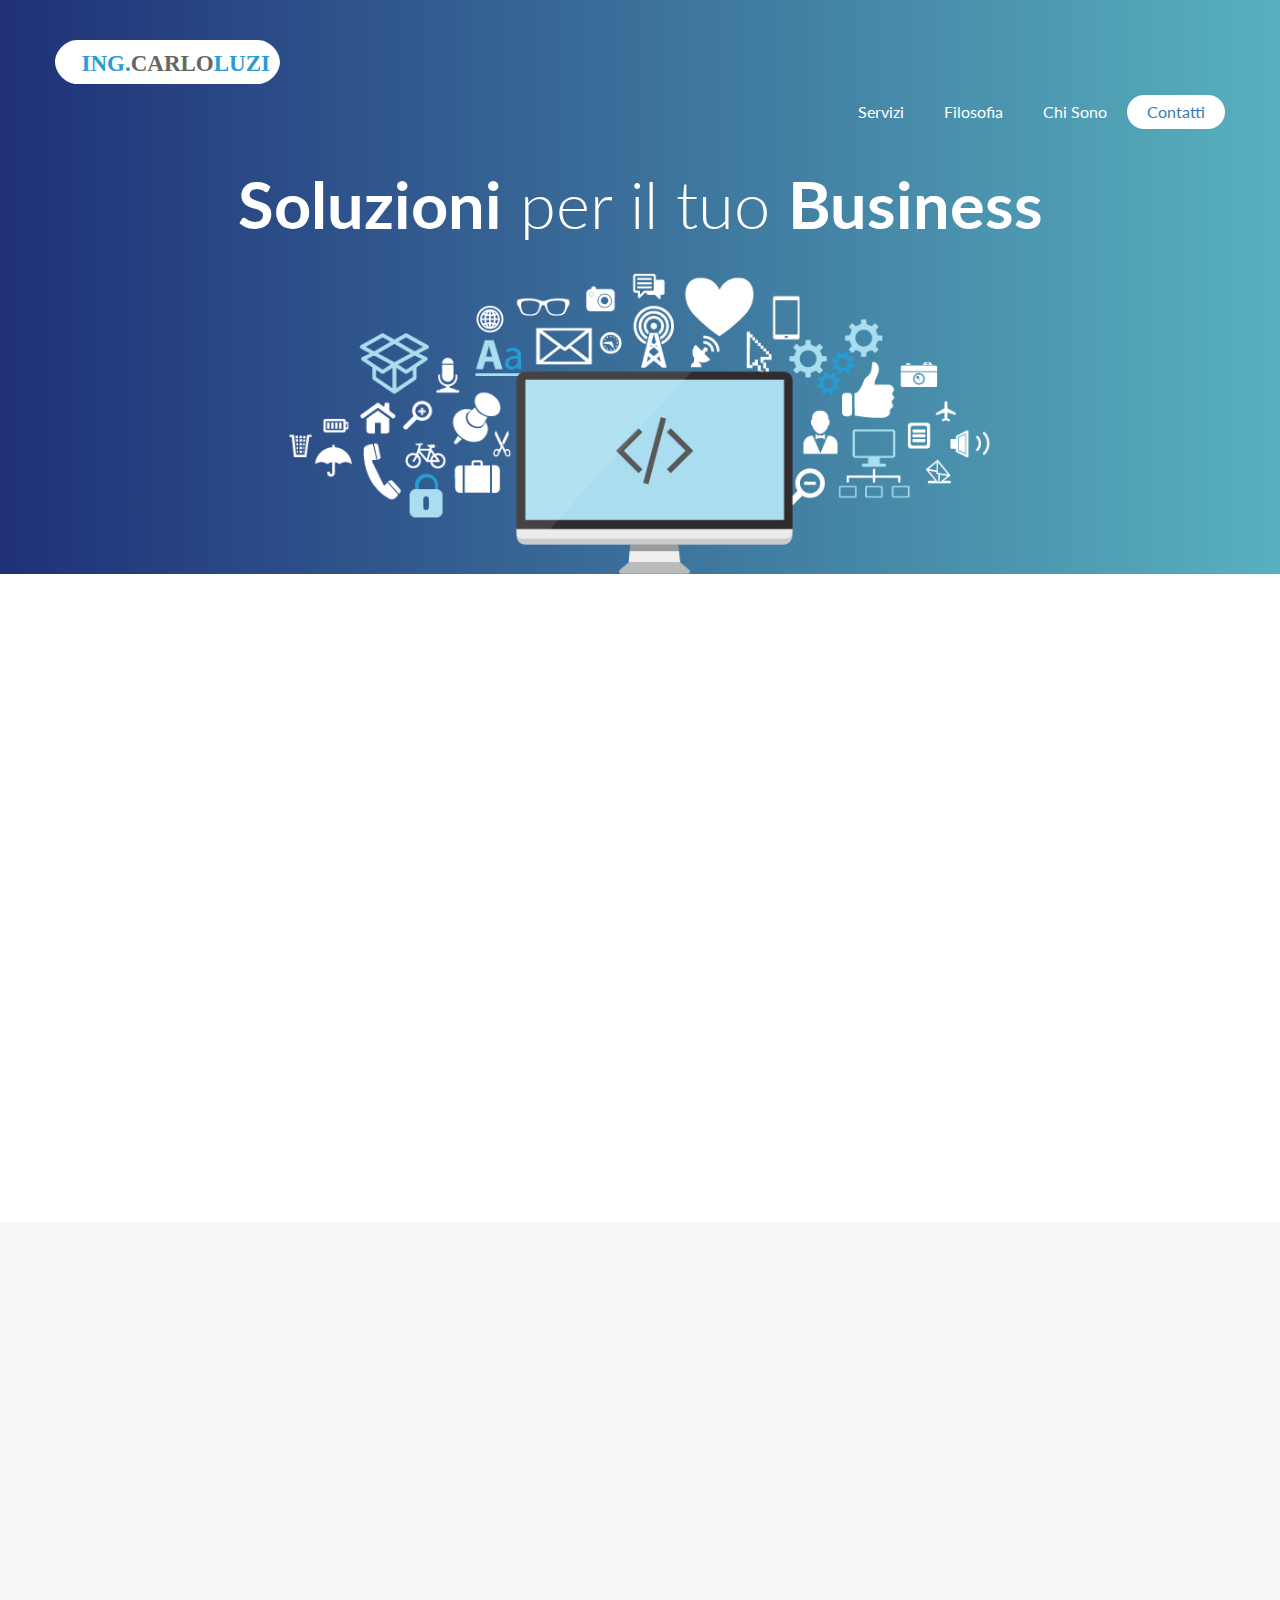
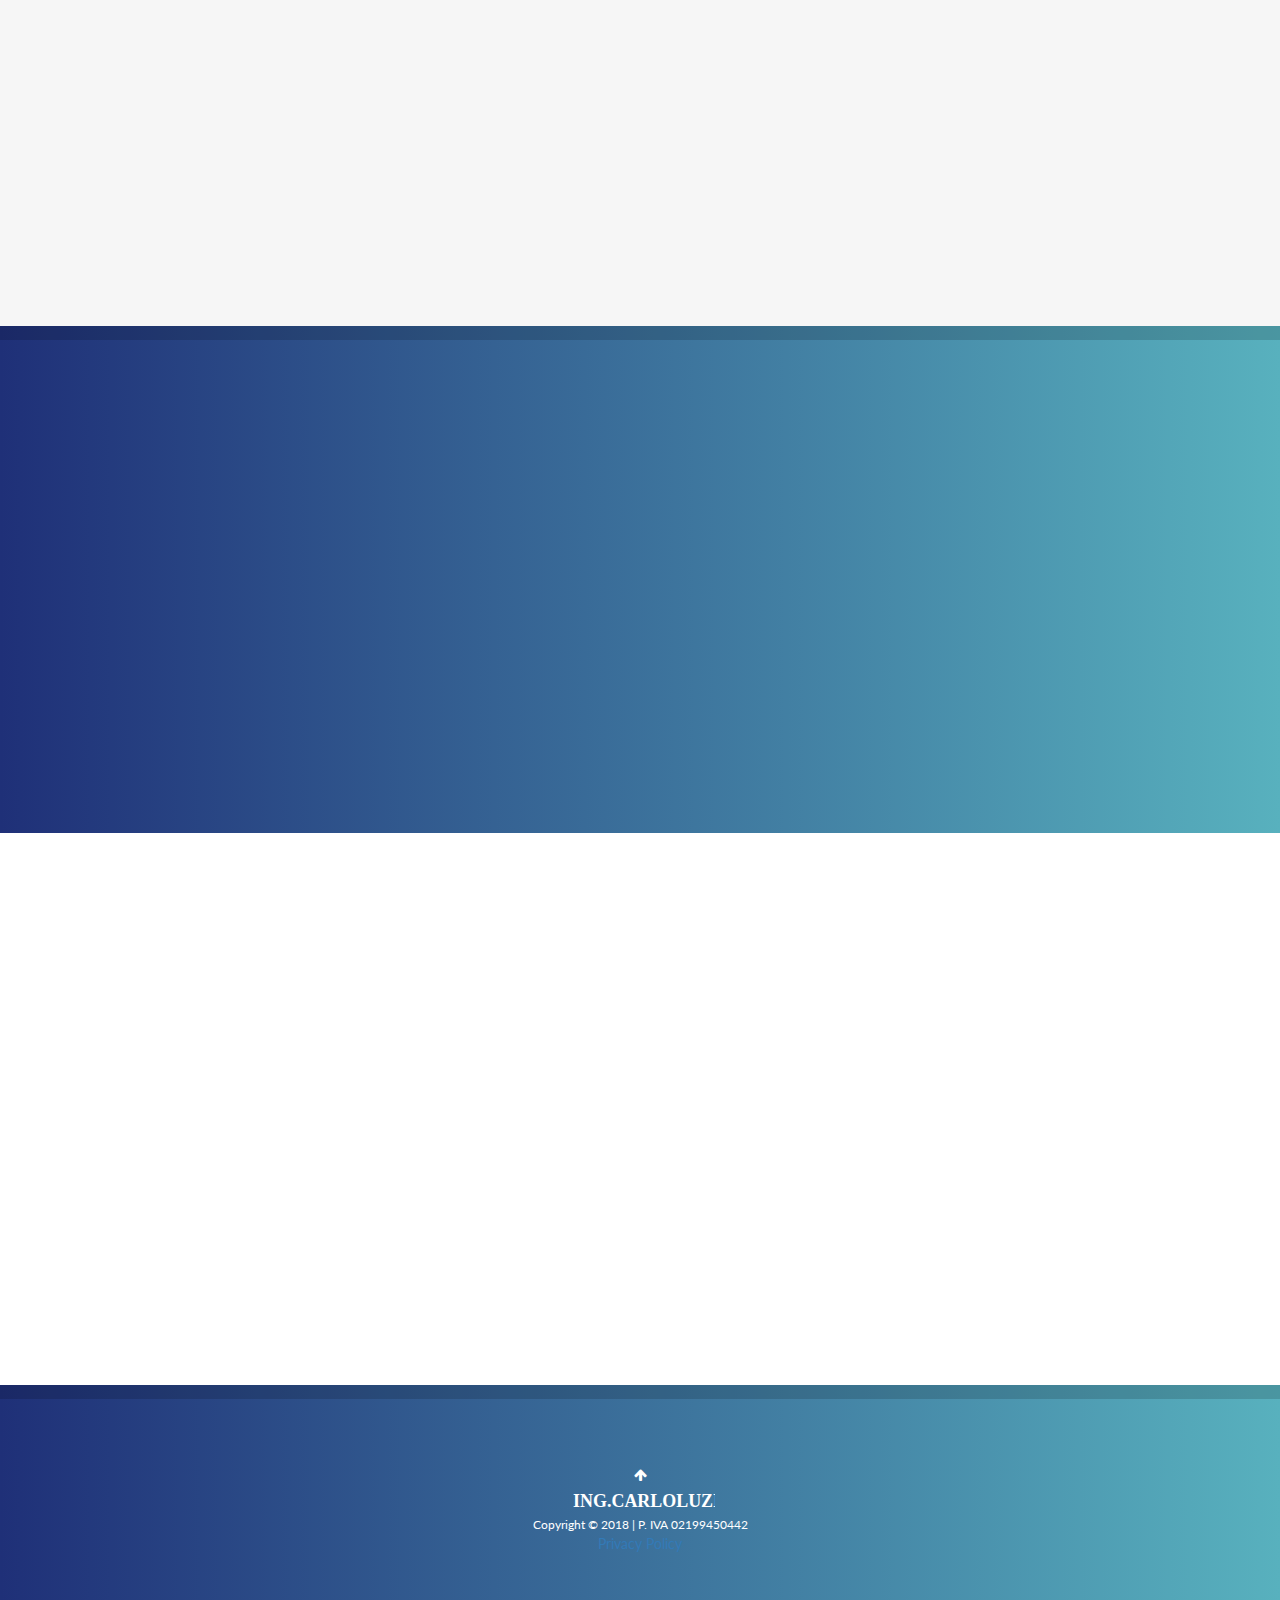
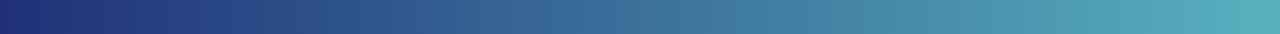
==== commit 99f5d34c: "Aggiunta privacy policy iubenda" ====
--- a/index.html
+++ b/index.html
@@ -269,6 +269,7 @@
 <small>Copyright &copy; 2018 | P. IVA 02199450442</small>
 </div>
 </div>
+<a href="https://www.iubenda.com/privacy-policy/13156992" class="iubenda-white iubenda-embed" title="Privacy Policy ">Privacy Policy</a><script type="text/javascript">(function (w,d) {var loader = function () {var s = d.createElement("script"), tag = d.getElementsByTagName("script")[0]; s.src="https://cdn.iubenda.com/iubenda.js"; tag.parentNode.insertBefore(s,tag);}; if(w.addEventListener){w.addEventListener("load", loader, false);}else if(w.attachEvent){w.attachEvent("onload", loader);}else{w.onload = loader;}})(window, document);</script>
 </footer>
 </div>
 <script src="assets/js/jquery-1.11.1.min.js"></script>
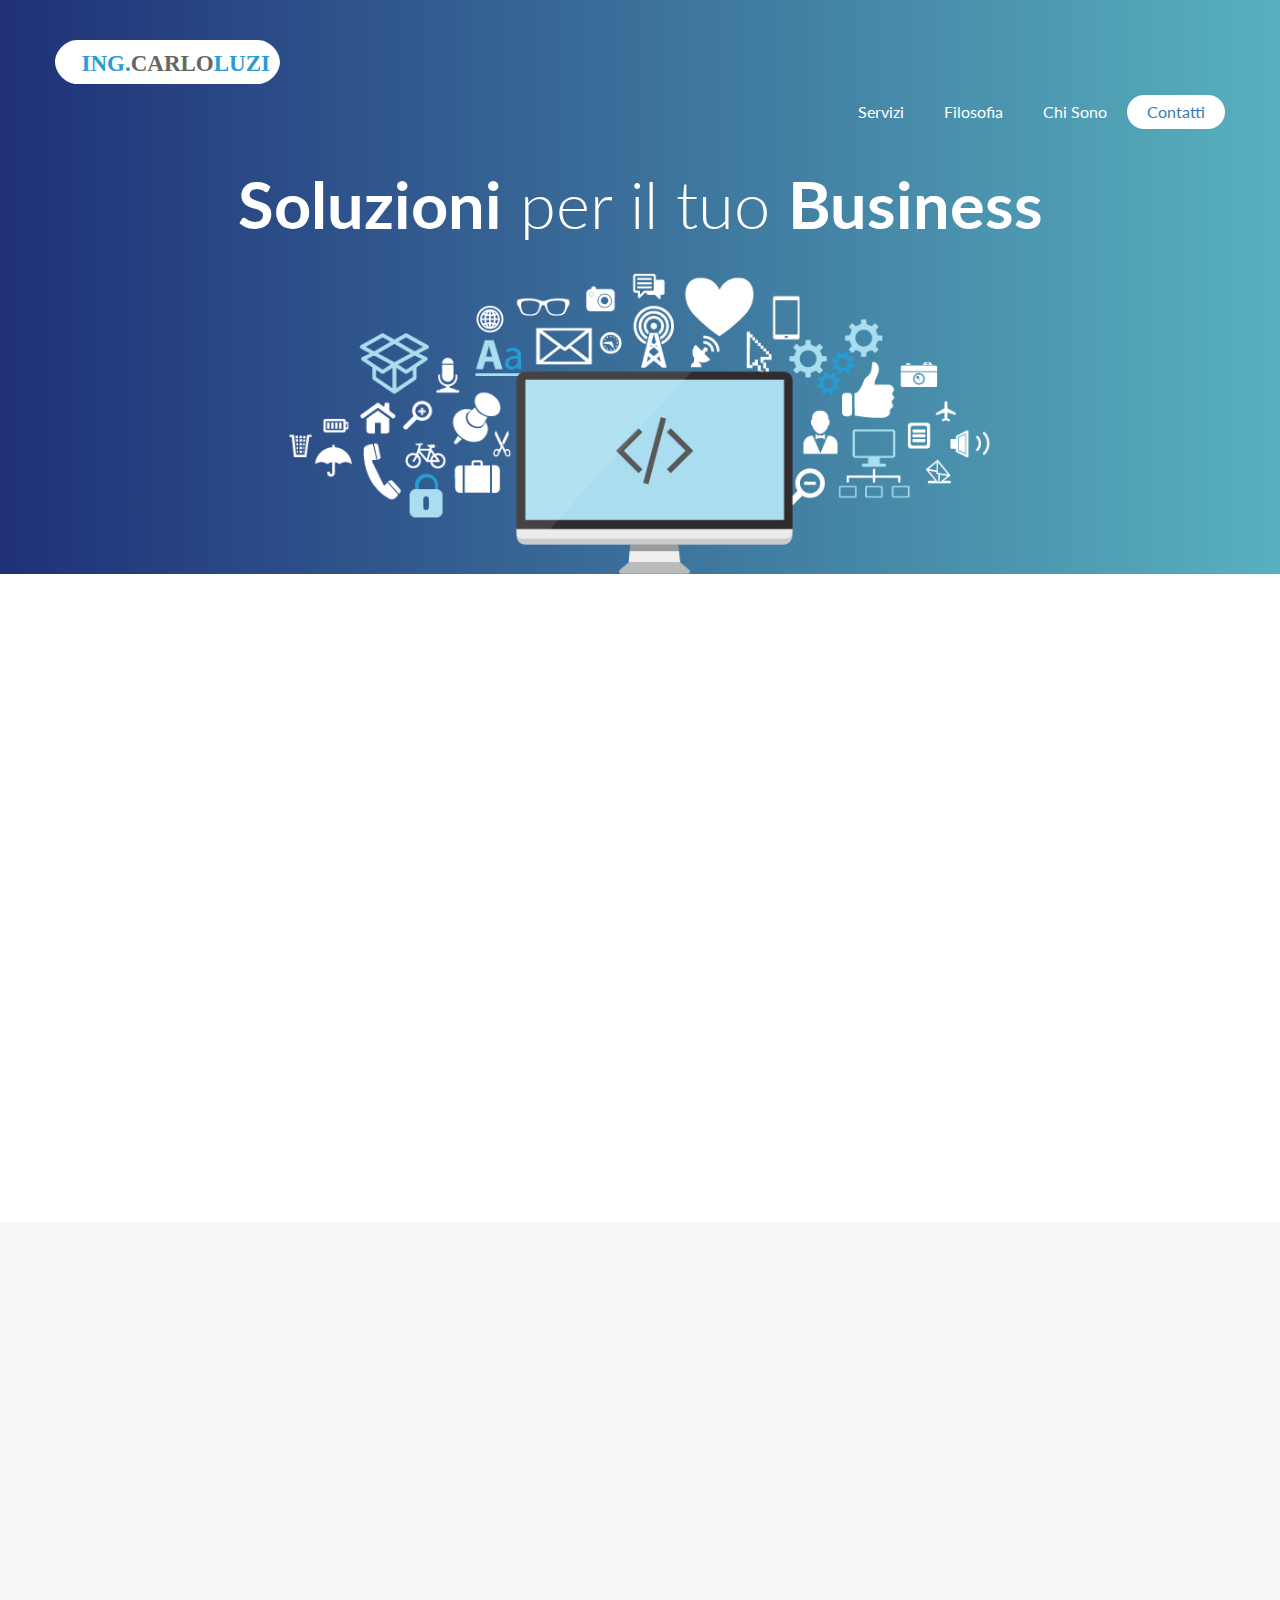
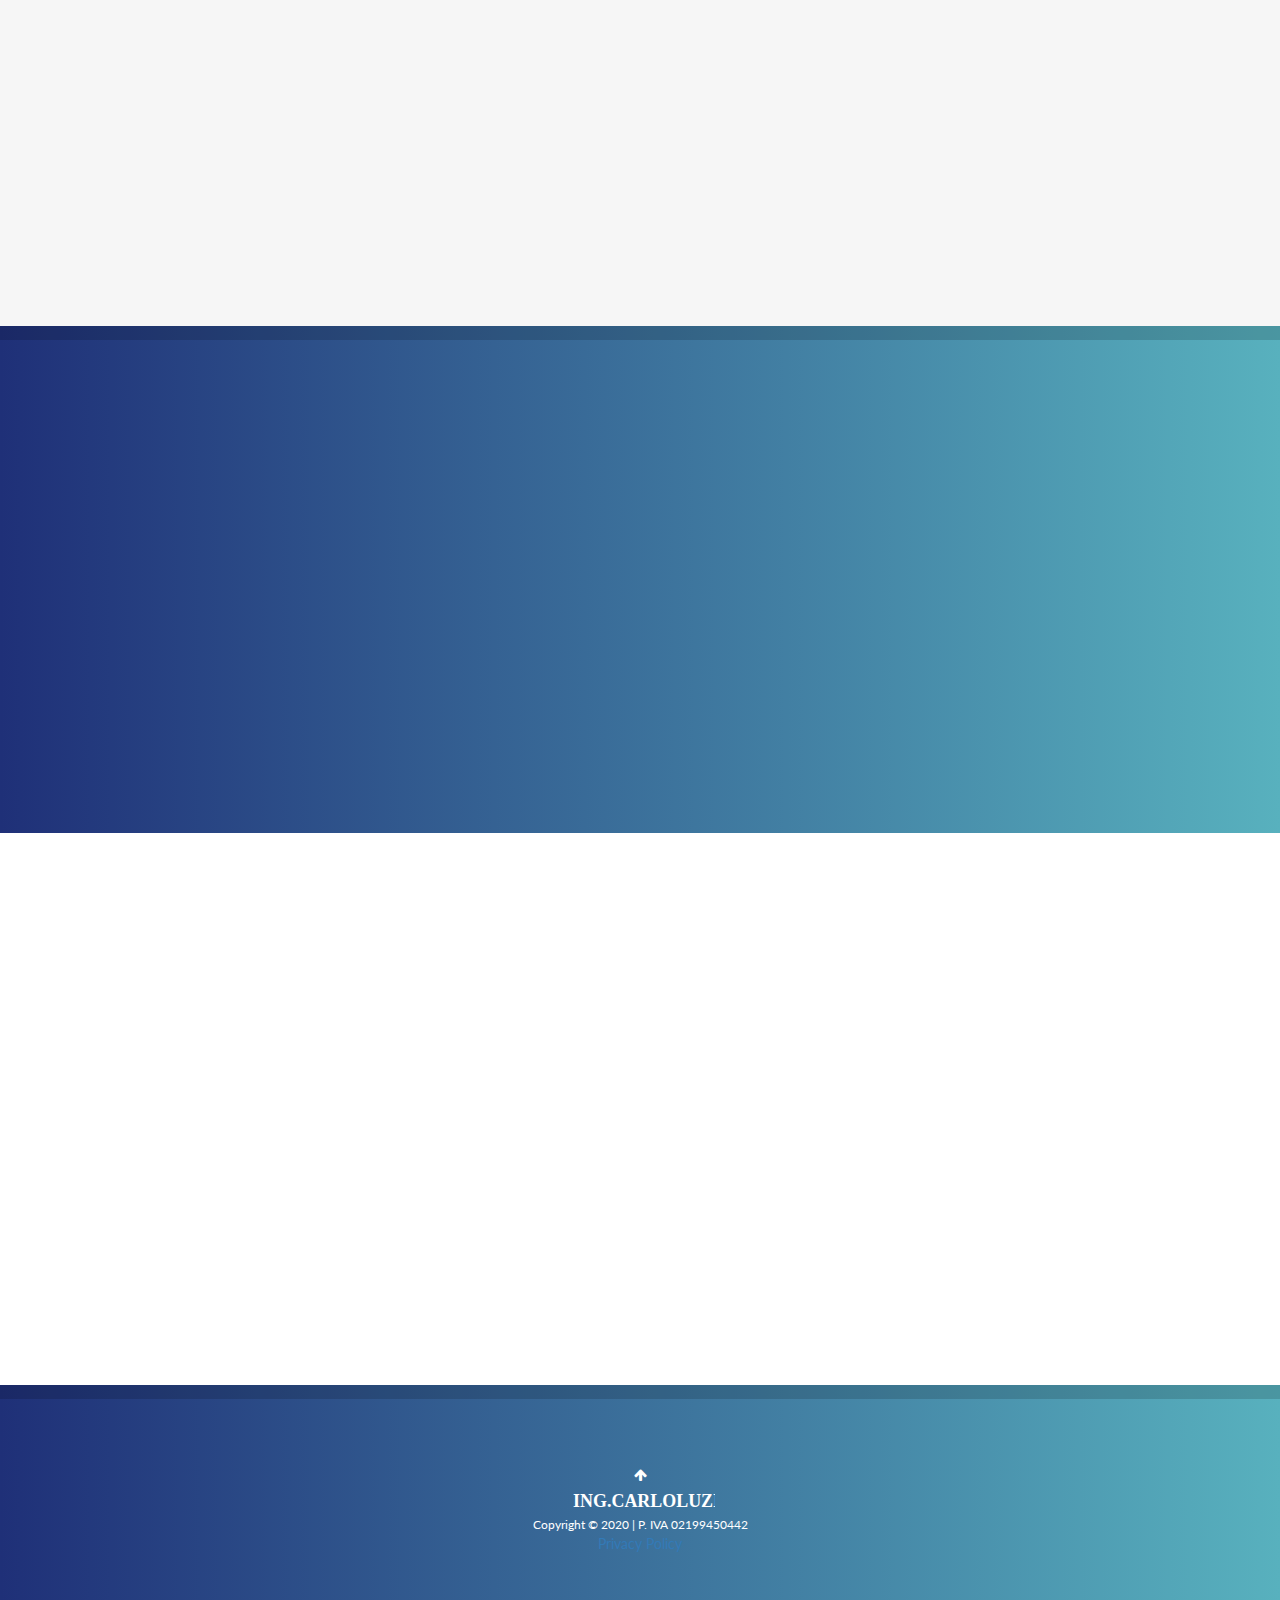
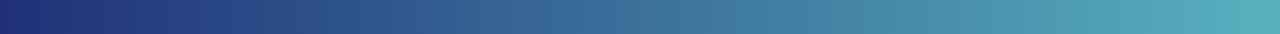
==== commit 85865635: "Modificato anno copyright" ====
--- a/index.html
+++ b/index.html
@@ -266,7 +266,7 @@
 <img src="assets/img/ingcarloluzi-white.svg" width="150" alt="Ing. Carlo Luzi" class="logo">
 </a>
 <div class="rights">
-<small>Copyright &copy; 2018 | P. IVA 02199450442</small>
+<small>Copyright &copy; 2020 | P. IVA 02199450442</small>
 </div>
 </div>
 <a href="https://www.iubenda.com/privacy-policy/13156992" class="iubenda-white iubenda-embed" title="Privacy Policy ">Privacy Policy</a><script type="text/javascript">(function (w,d) {var loader = function () {var s = d.createElement("script"), tag = d.getElementsByTagName("script")[0]; s.src="https://cdn.iubenda.com/iubenda.js"; tag.parentNode.insertBefore(s,tag);}; if(w.addEventListener){w.addEventListener("load", loader, false);}else if(w.attachEvent){w.attachEvent("onload", loader);}else{w.onload = loader;}})(window, document);</script>
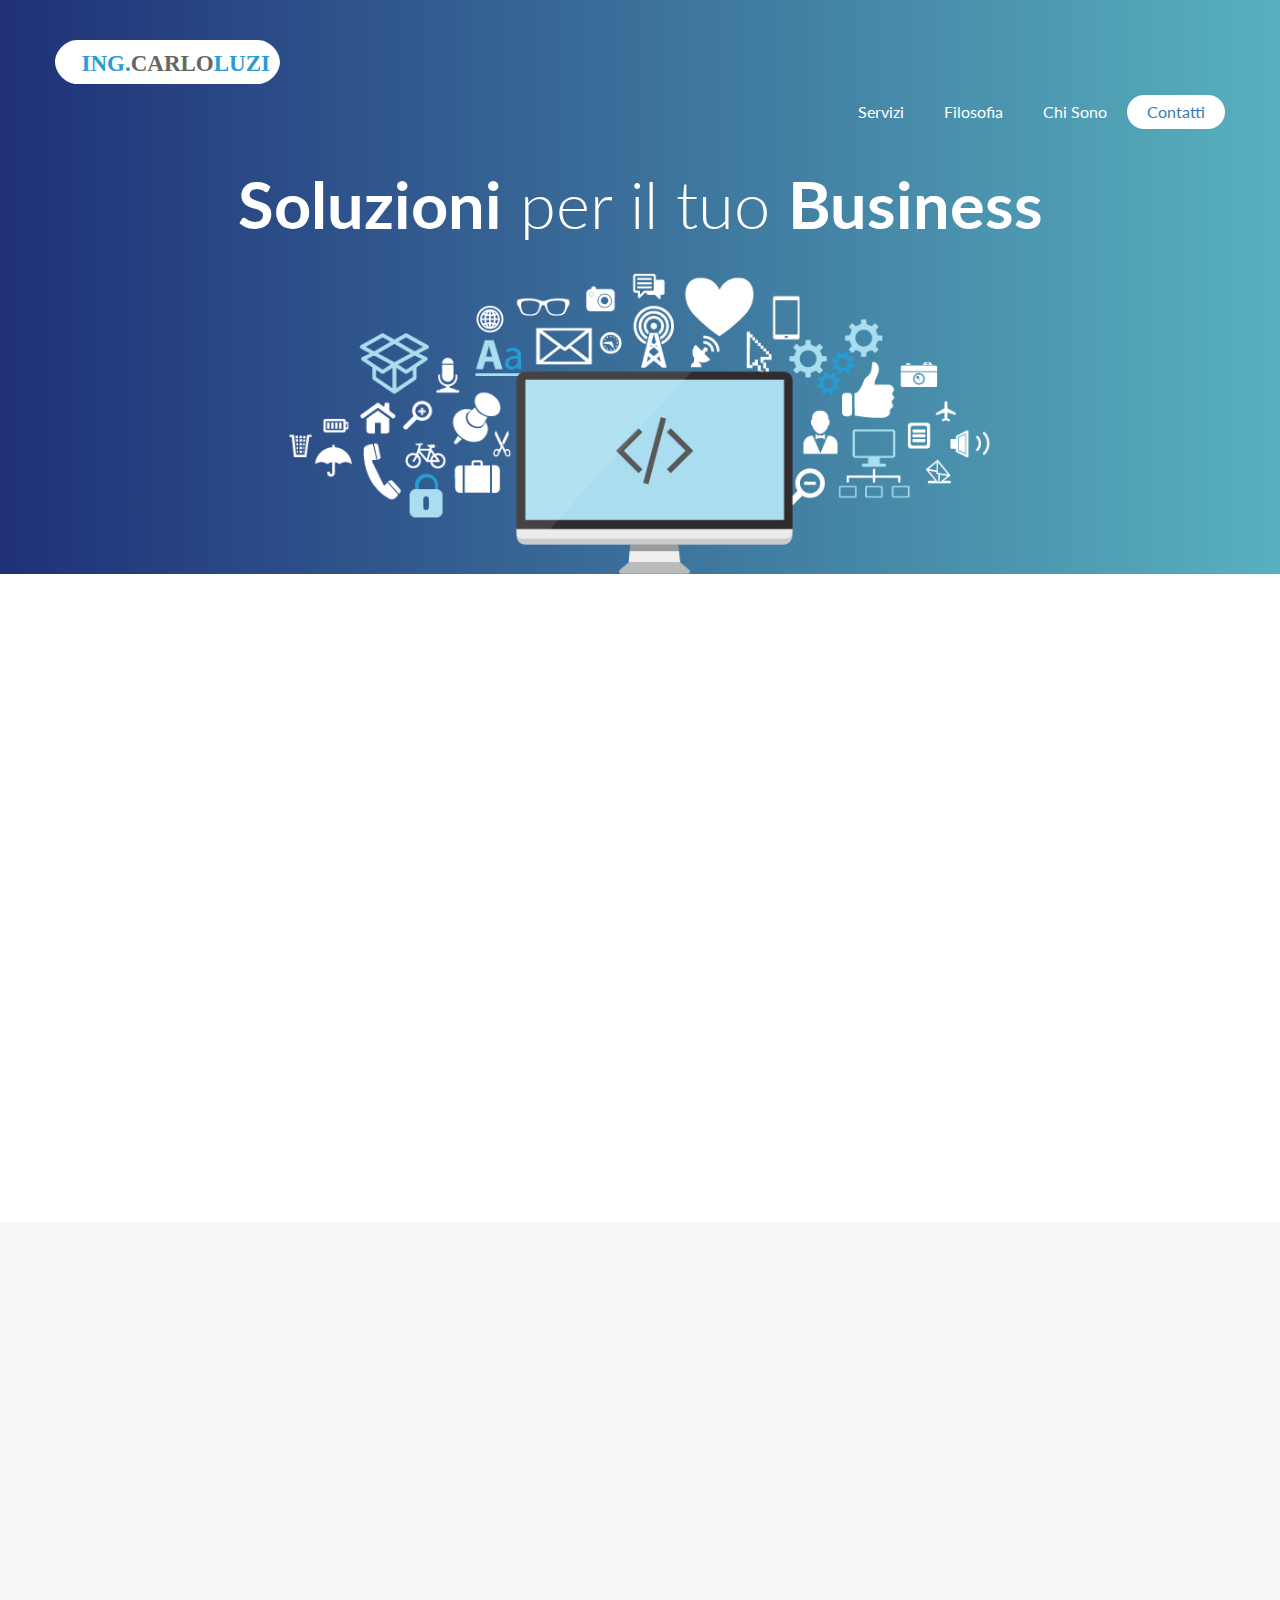
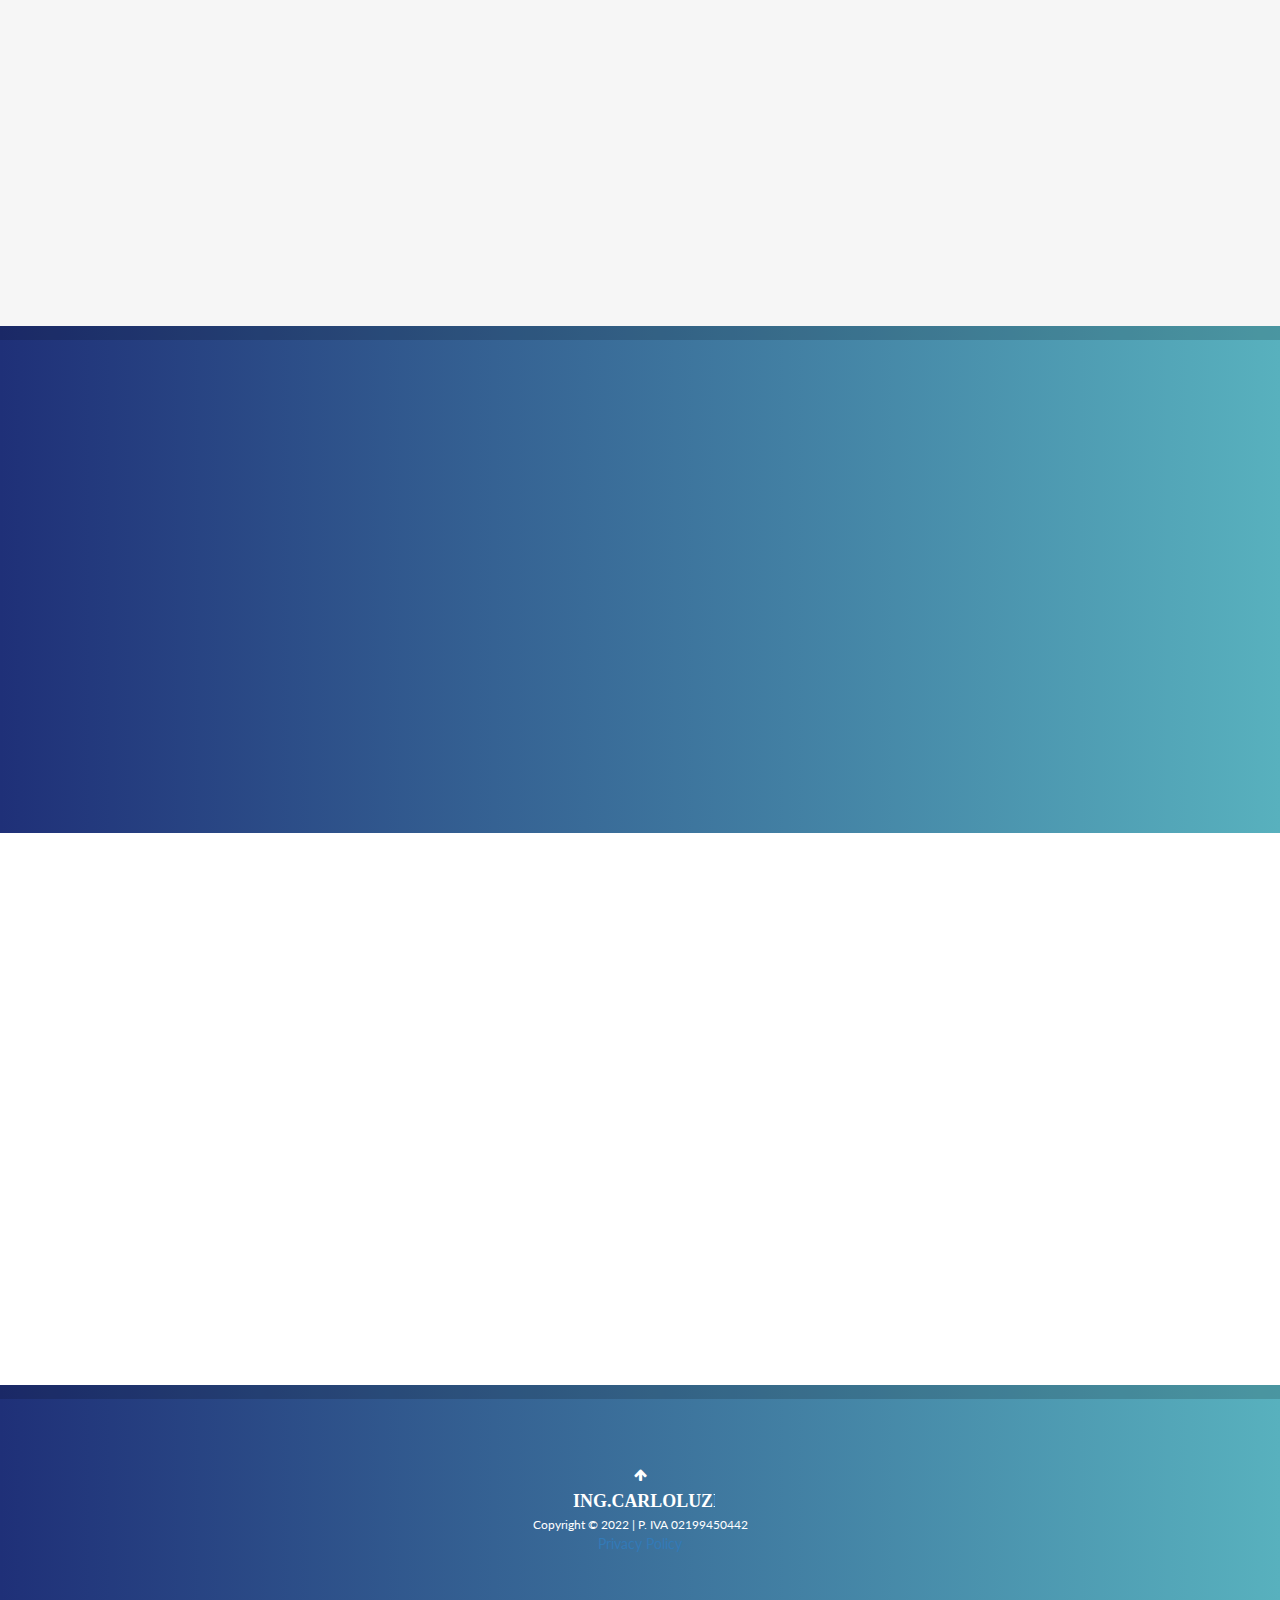
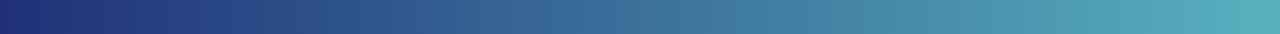
==== commit af9696df: "aggiornati via e anno" ====
--- a/index.html
+++ b/index.html
@@ -230,7 +230,7 @@
 <span class="fa fa-home fa-2x"></span>
 </a>
 <div class="media-body">
-<h4 class="media-heading">Viale della Libertà 11, Ascoli Piceno</h4>
+<h4 class="media-heading">Via Loreto 14, Ascoli Piceno</h4>
 </div>
 </div>
 <div class="media">
@@ -266,7 +266,7 @@
 <img src="assets/img/ingcarloluzi-white.svg" width="150" alt="Ing. Carlo Luzi" class="logo">
 </a>
 <div class="rights">
-<small>Copyright &copy; 2020 | P. IVA 02199450442</small>
+<small>Copyright &copy; 2022 | P. IVA 02199450442</small>
 </div>
 </div>
 <a href="https://www.iubenda.com/privacy-policy/13156992" class="iubenda-white iubenda-embed" title="Privacy Policy ">Privacy Policy</a><script type="text/javascript">(function (w,d) {var loader = function () {var s = d.createElement("script"), tag = d.getElementsByTagName("script")[0]; s.src="https://cdn.iubenda.com/iubenda.js"; tag.parentNode.insertBefore(s,tag);}; if(w.addEventListener){w.addEventListener("load", loader, false);}else if(w.attachEvent){w.attachEvent("onload", loader);}else{w.onload = loader;}})(window, document);</script>
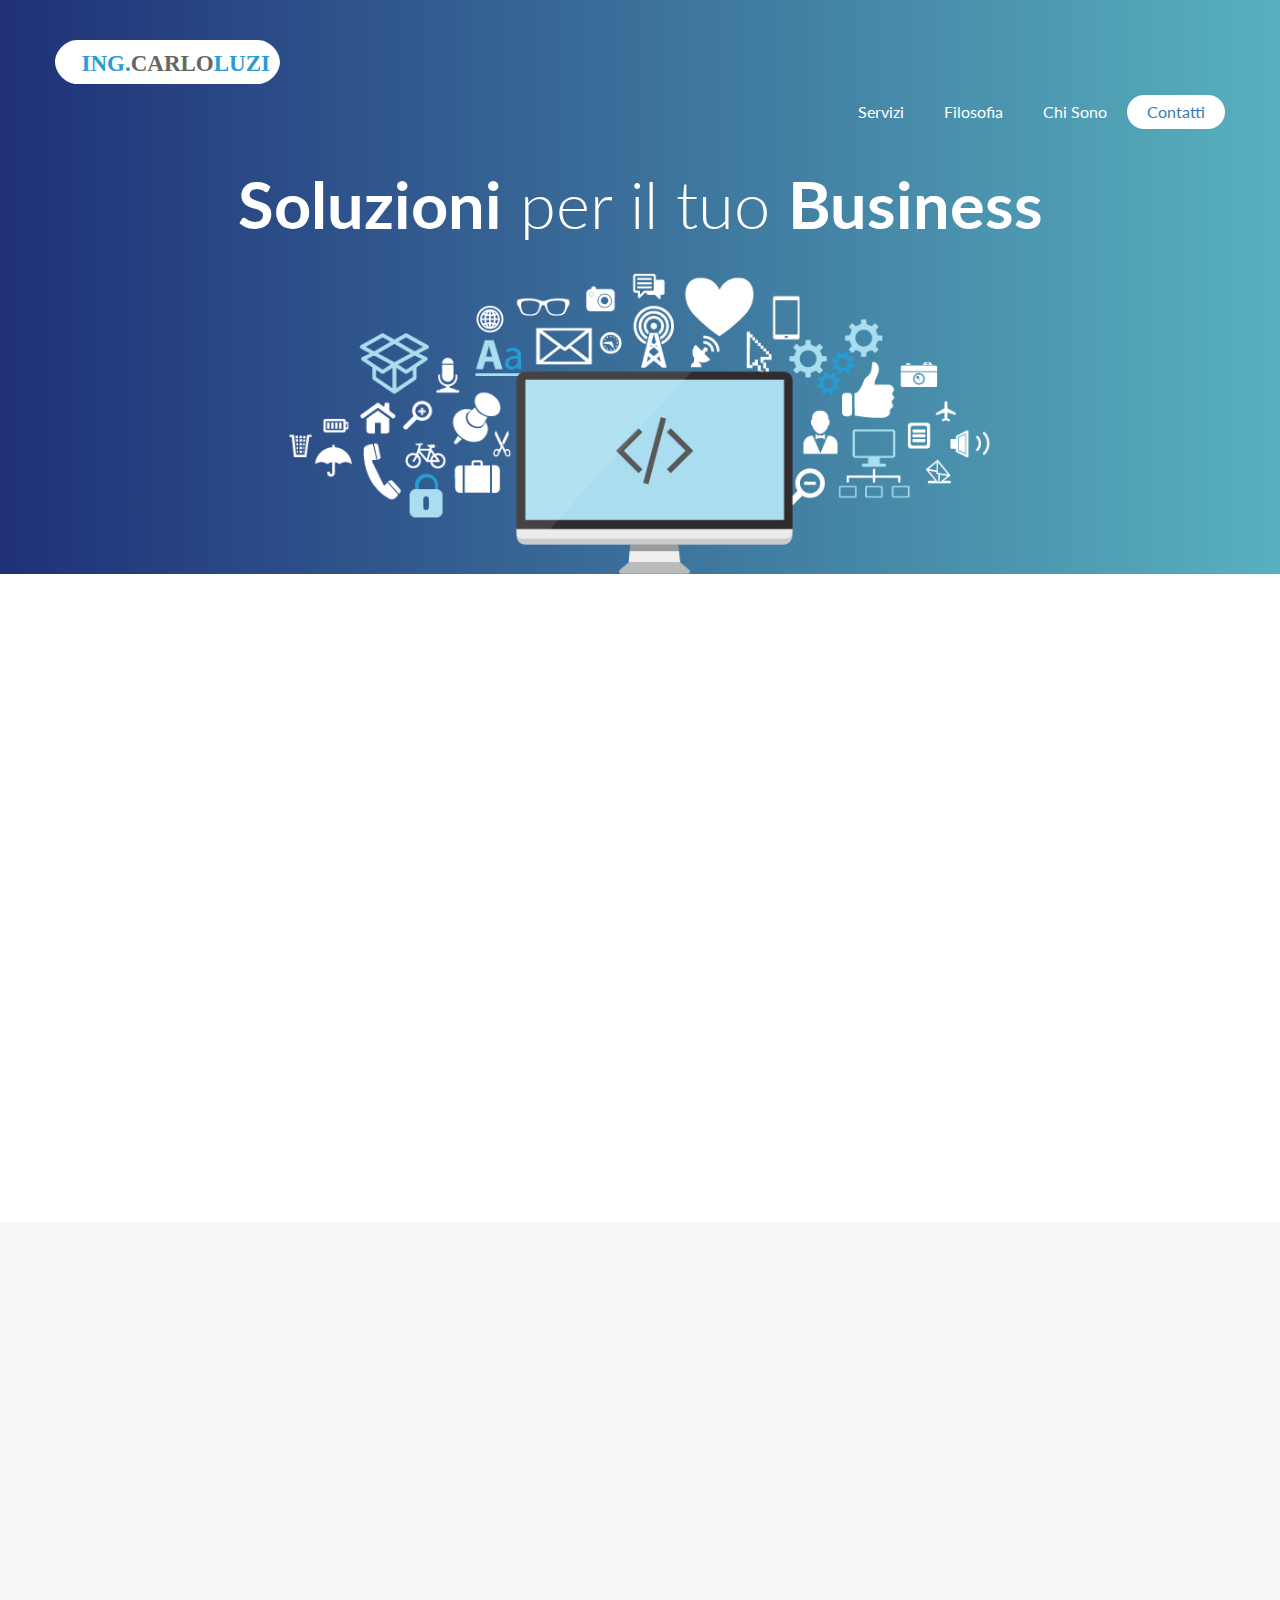
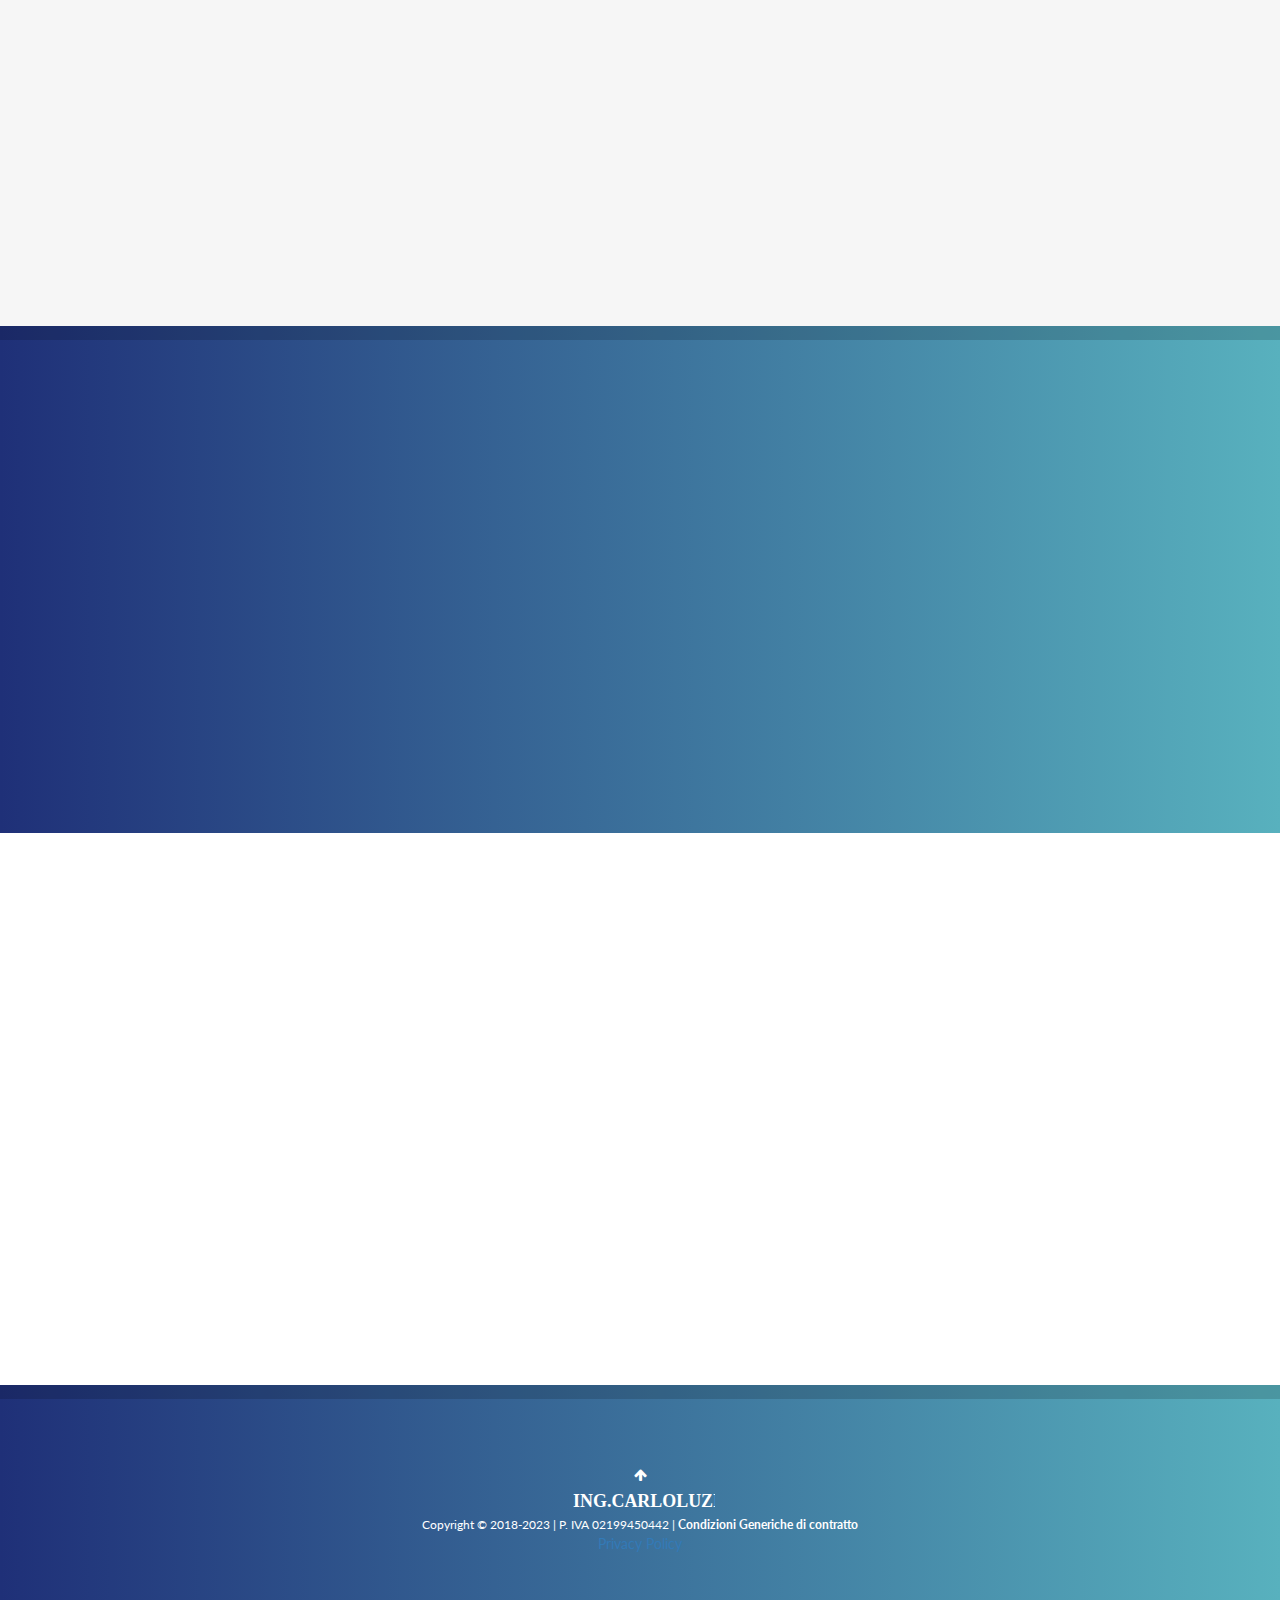
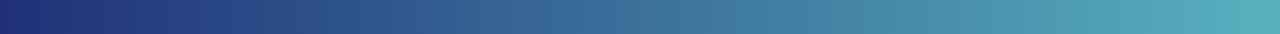
==== commit d49dd09f: "Modifica anno e aggiunta condizioni generiche" ====
--- a/index.html
+++ b/index.html
@@ -266,10 +266,12 @@
 <img src="assets/img/ingcarloluzi-white.svg" width="150" alt="Ing. Carlo Luzi" class="logo">
 </a>
 <div class="rights">
-<small>Copyright &copy; 2022 | P. IVA 02199450442</small>
-</div>
-</div>
+<small>Copyright &copy; 2018-2023 | P. IVA 02199450442 | <a rel="nofollow" href="pdfs/condizioni_generiche_20231003.pdf"><b>Condizioni Generiche di contratto</b></a></small>
+</div>
+</div>
+<div>
 <a href="https://www.iubenda.com/privacy-policy/13156992" class="iubenda-white iubenda-embed" title="Privacy Policy ">Privacy Policy</a><script type="text/javascript">(function (w,d) {var loader = function () {var s = d.createElement("script"), tag = d.getElementsByTagName("script")[0]; s.src="https://cdn.iubenda.com/iubenda.js"; tag.parentNode.insertBefore(s,tag);}; if(w.addEventListener){w.addEventListener("load", loader, false);}else if(w.attachEvent){w.attachEvent("onload", loader);}else{w.onload = loader;}})(window, document);</script>
+</div>
 </footer>
 </div>
 <script src="assets/js/jquery-1.11.1.min.js"></script>
